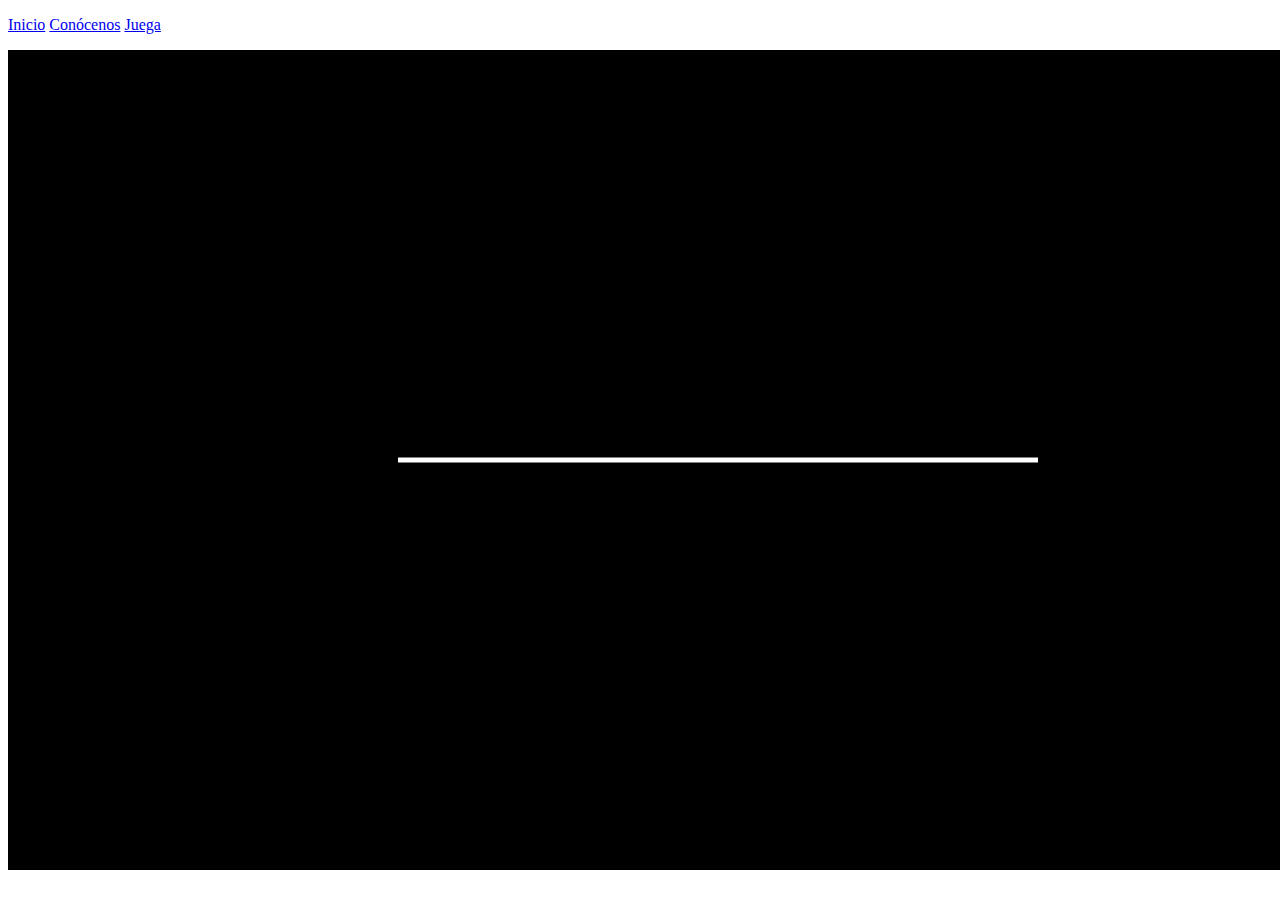
==== src/gamepage.html @ 294c17f3 "c1.1" ====
<!doctype html>
<html>
<head>
  <meta charset="utf-8"/>
  <title>YoungMan2</title>
  <link rel="stylesheet" href="css/historypage.css">
  <script src="js/lib/phaser.min.js"></script>
  <script src="js/Boot.js"></script>
  <script src="js/Preloader.js"></script>
  <script src="js/Level1.js"></script>
</head>

<body>

  <p class="topbar"><a href="index.html">Inicio</a> <a href="historypage.html">Conócenos</a> <a href="gamepage.html">Juega</a></p1>

  <script type="text/javascript">
  window.onload = function(){
  var game = new Phaser.Game(1420, 820, Phaser.Auto, '');

  game.state.add('Boot', Game.Boot);
  game.state.add('Preloader', Game.Preloader);
  game.state.add('MainMenu', Game.MainMenu);
  game.state.add('Level1Boss', Game.Level1);

  game.state.start('Boot');
  };
  </script>
</body>
</html>
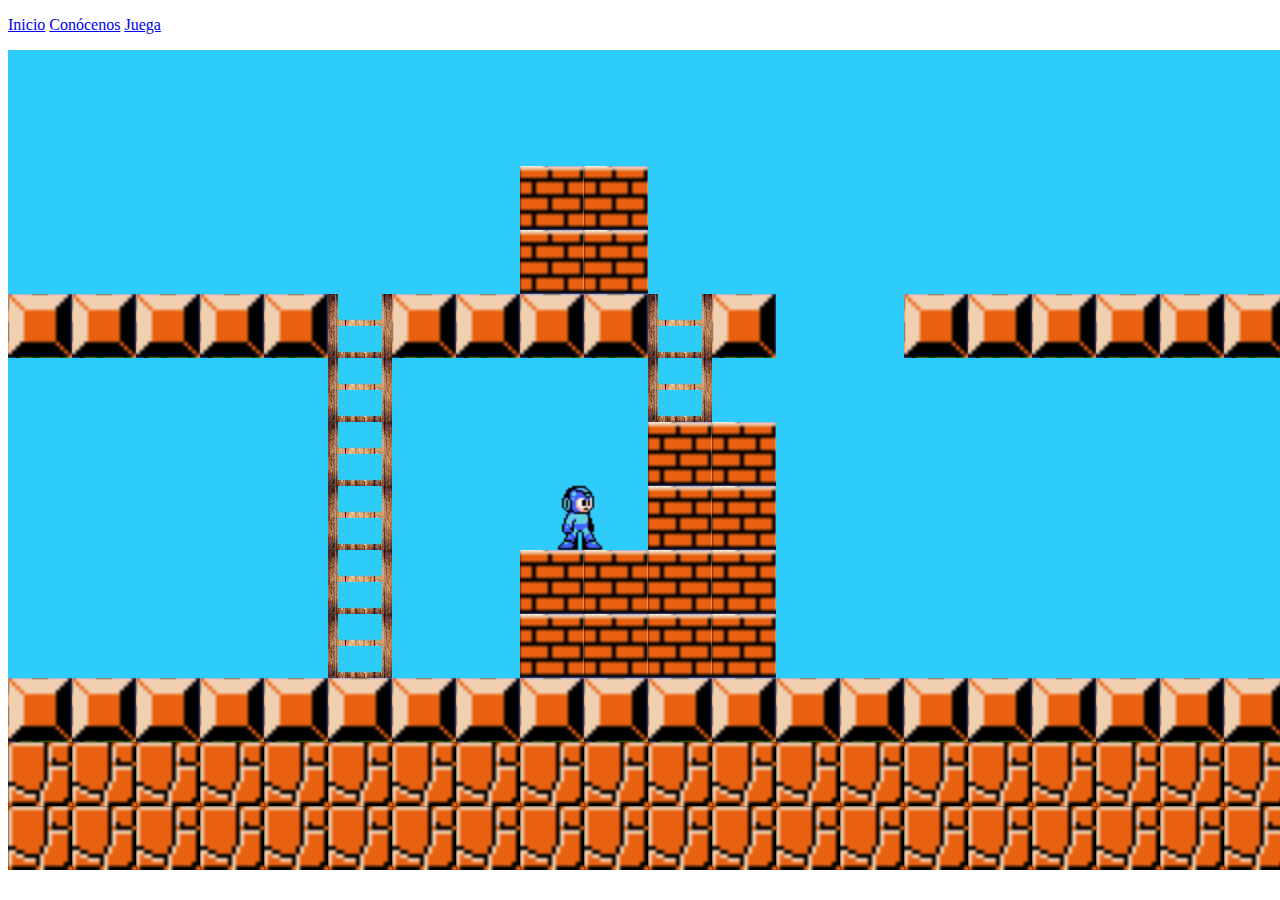
==== commit 6e695534: "c1.2" ====
--- a/src/gamepage.html
+++ b/src/gamepage.html
@@ -21,7 +21,7 @@
   game.state.add('Boot', Game.Boot);
   game.state.add('Preloader', Game.Preloader);
   game.state.add('MainMenu', Game.MainMenu);
-  game.state.add('Level1Boss', Game.Level1);
+  game.state.add('Level1', Game.Level1);
 
   game.state.start('Boot');
   };
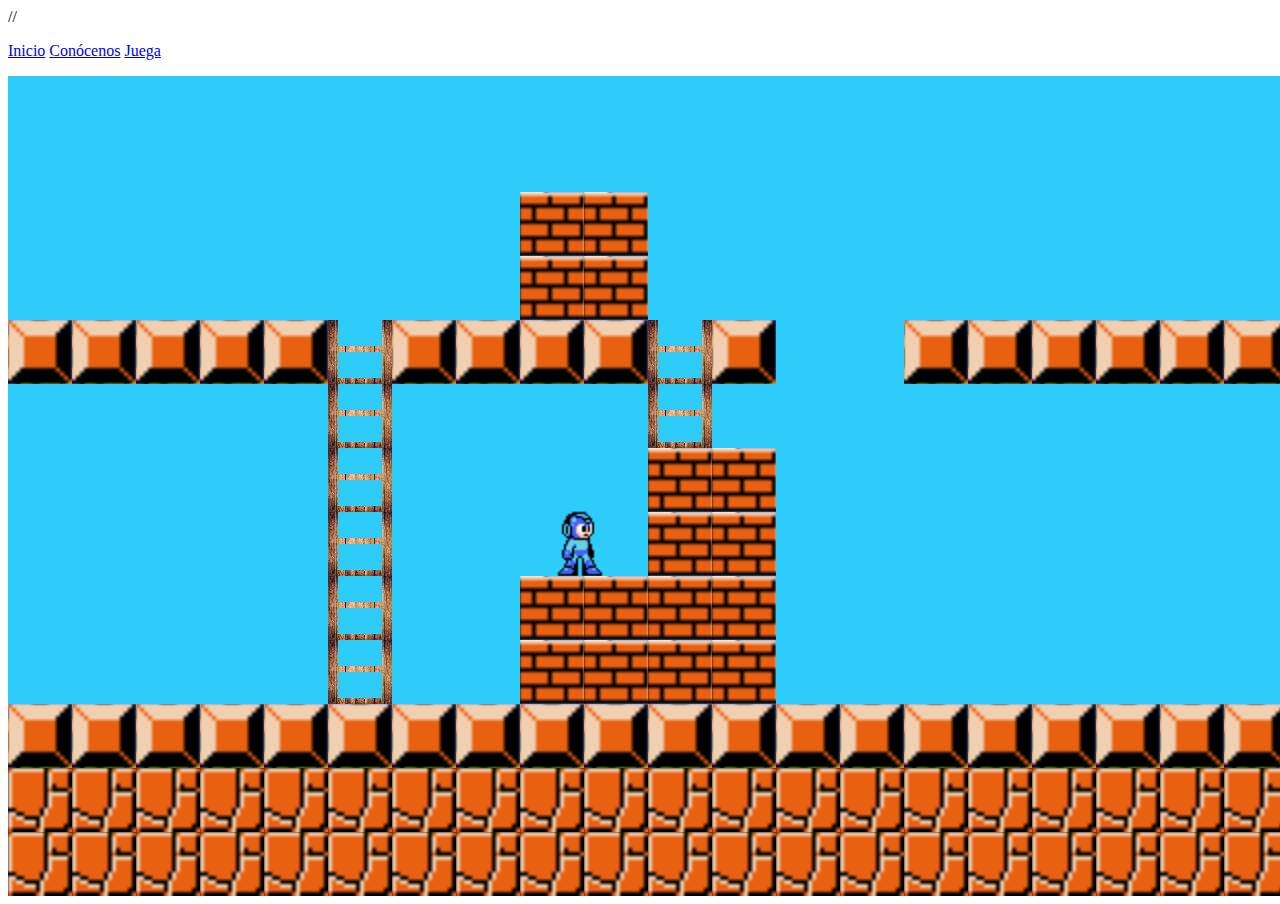
==== commit 0d62b441: "c1" ====
--- a/src/gamepage.html
+++ b/src/gamepage.html
@@ -8,6 +8,7 @@
   <script src="js/Boot.js"></script>
   <script src="js/Preloader.js"></script>
   <script src="js/Level1.js"></script>
+  //<script src="js/Level1Boss.js"></script>
 </head>
 
 <body>
@@ -22,6 +23,7 @@
   game.state.add('Preloader', Game.Preloader);
   game.state.add('MainMenu', Game.MainMenu);
   game.state.add('Level1', Game.Level1);
+  //game.state.add('Level1Boss', Game.Level1Boss);
 
   game.state.start('Boot');
   };
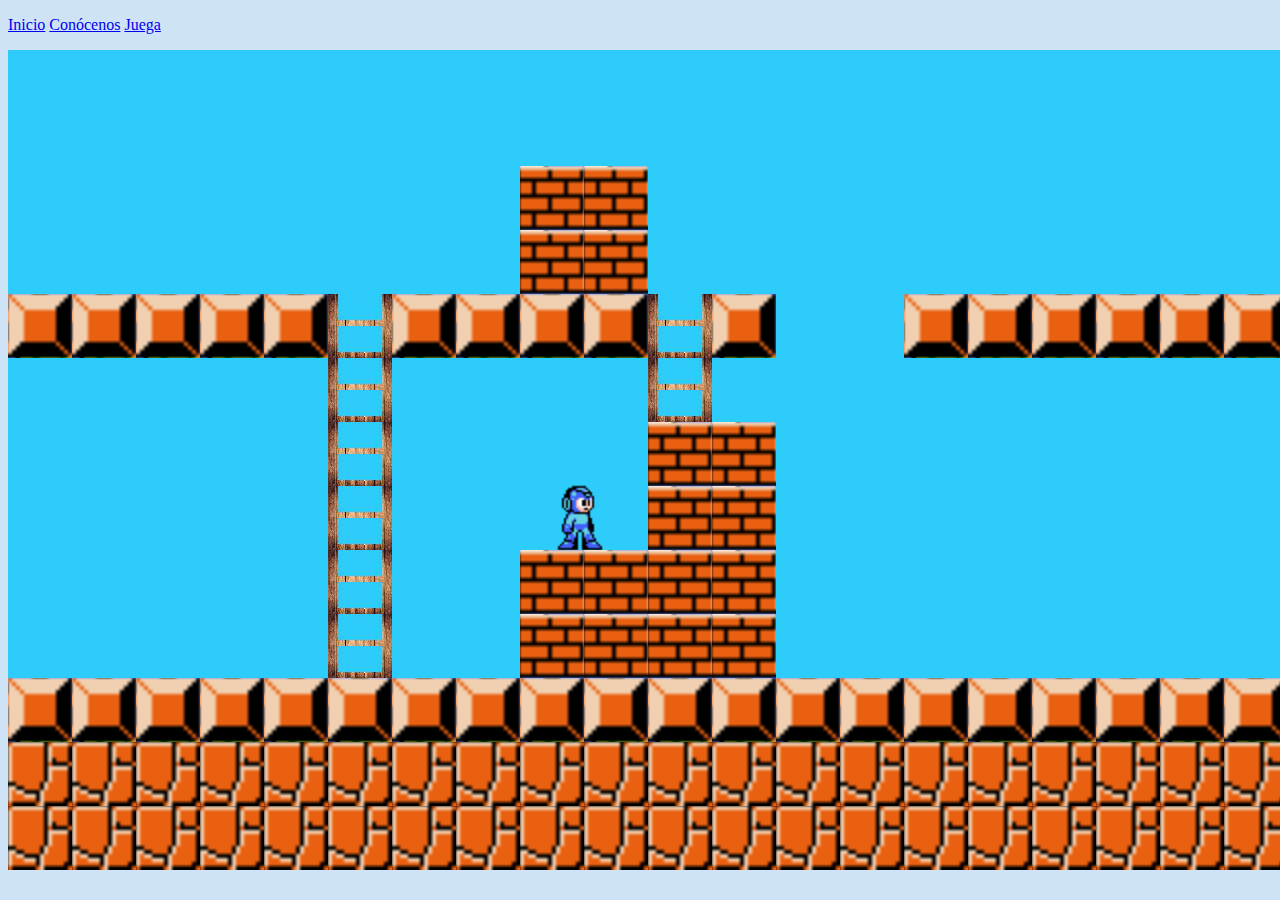
==== commit 8fb9734d: "cfinal" ====
--- a/src/gamepage.html
+++ b/src/gamepage.html
@@ -2,13 +2,13 @@
 <html>
 <head>
   <meta charset="utf-8"/>
-  <title>YoungMan2</title>
+  <title>YoungMan</title>
   <link rel="stylesheet" href="css/historypage.css">
   <script src="js/lib/phaser.min.js"></script>
   <script src="js/Boot.js"></script>
   <script src="js/Preloader.js"></script>
   <script src="js/Level1.js"></script>
-  //<script src="js/Level1Boss.js"></script>
+  <link rel="stylesheet" href="css/gamepage.css">
 </head>
 
 <body>
@@ -23,7 +23,7 @@
   game.state.add('Preloader', Game.Preloader);
   game.state.add('MainMenu', Game.MainMenu);
   game.state.add('Level1', Game.Level1);
-  //game.state.add('Level1Boss', Game.Level1Boss);
+  game.state.add('PreloaderBoss', Game.PreloaderBoss);
 
   game.state.start('Boot');
   };
--- a/src/css/historypage.css
+++ b/src/css/historypage.css
@@ -0,0 +1,3 @@
+*{
+  background-color: #CEE3F6;
+}
--- a/src/css/gamepage.css
+++ b/src/css/gamepage.css
@@ -0,0 +1,3 @@
+*{
+  background-color: #CEE3F6;
+}
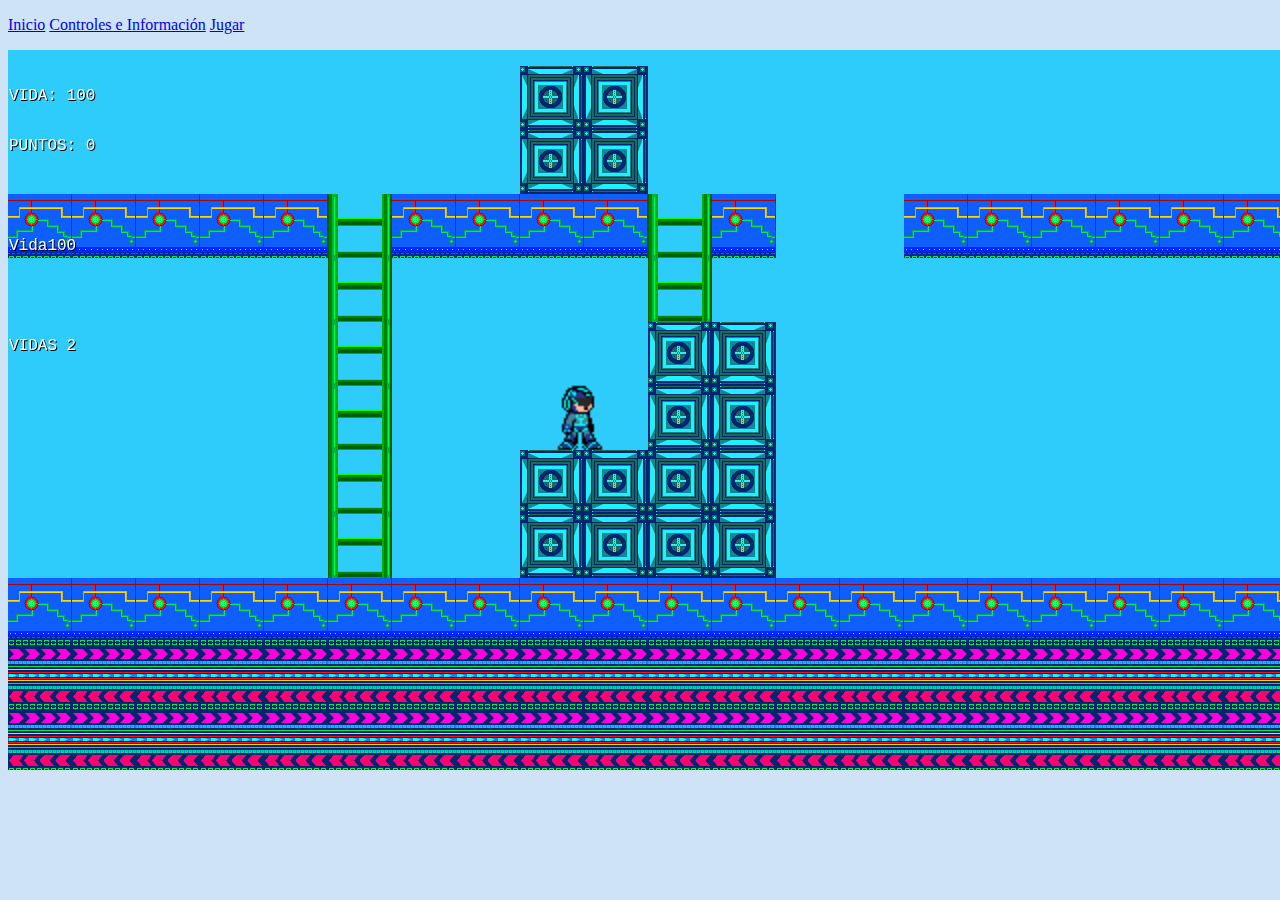
==== commit 7ccf9186: "rhrt" ====
--- a/src/gamepage.html
+++ b/src/gamepage.html
@@ -13,11 +13,11 @@
 
 <body>
 
-  <p class="topbar"><a href="index.html">Inicio</a> <a href="historypage.html">Conócenos</a> <a href="gamepage.html">Juega</a></p1>
+  <p class="topbar"><a href="index.html">Inicio</a> <a href="historypage.html">Controles e Información</a> <a href="gamepage.html">Jugar</a></p1>
 
   <script type="text/javascript">
   window.onload = function(){
-  var game = new Phaser.Game(1420, 820, Phaser.Auto, '');
+  var game = new Phaser.Game(1420, 720, Phaser.Auto, '');
 
   game.state.add('Boot', Game.Boot);
   game.state.add('Preloader', Game.Preloader);
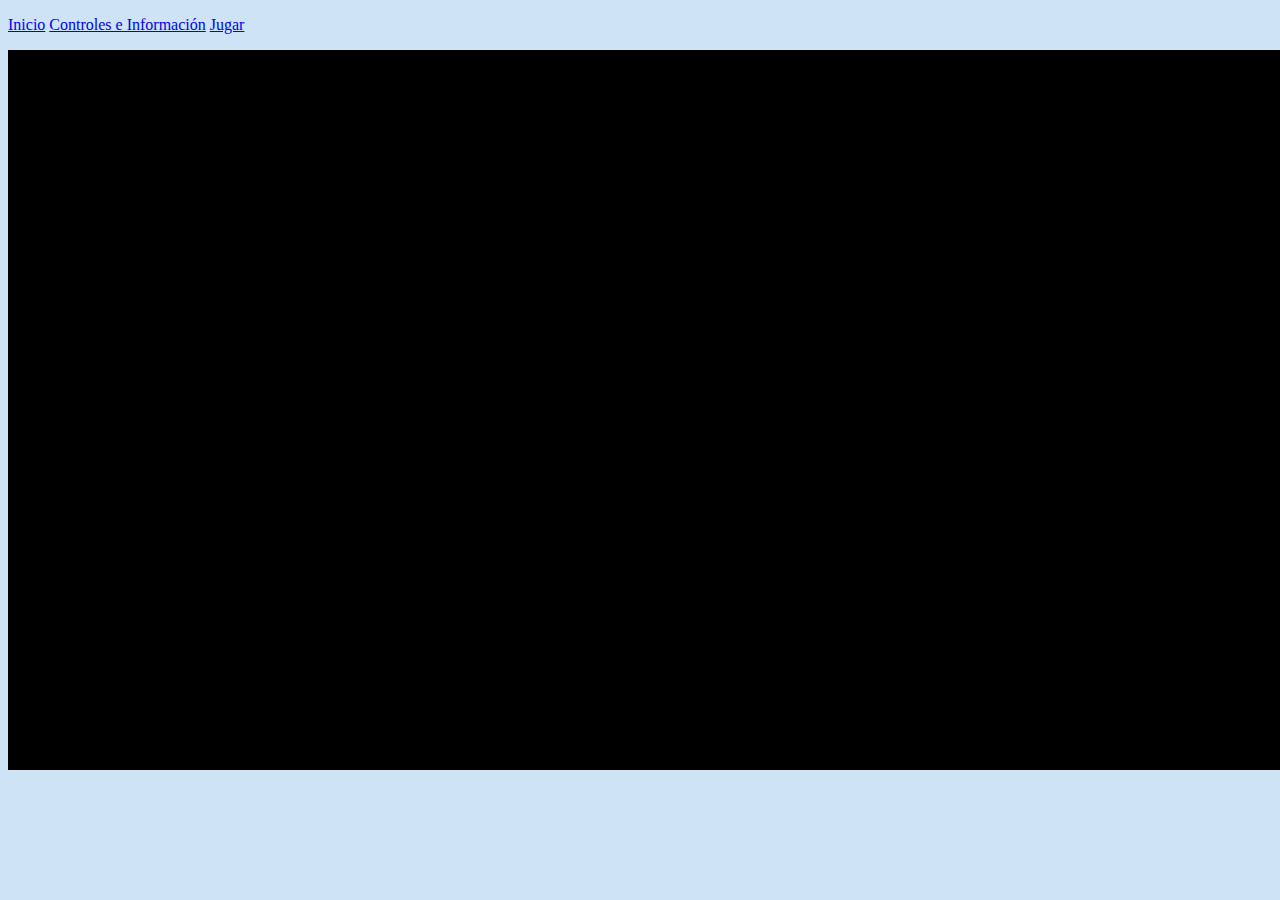
==== commit 5f5a1da0: "fwe" ====
--- a/src/gamepage.html
+++ b/src/gamepage.html
@@ -2,12 +2,13 @@
 <html>
 <head>
   <meta charset="utf-8"/>
-  <title>YoungMan</title>
+  <title>Prototype X-0</title>
   <link rel="stylesheet" href="css/historypage.css">
   <script src="js/lib/phaser.min.js"></script>
   <script src="js/Boot.js"></script>
   <script src="js/Preloader.js"></script>
   <script src="js/Level1.js"></script>
+  <script src="js/MainMenu.js"></script>
   <link rel="stylesheet" href="css/gamepage.css">
 </head>
 
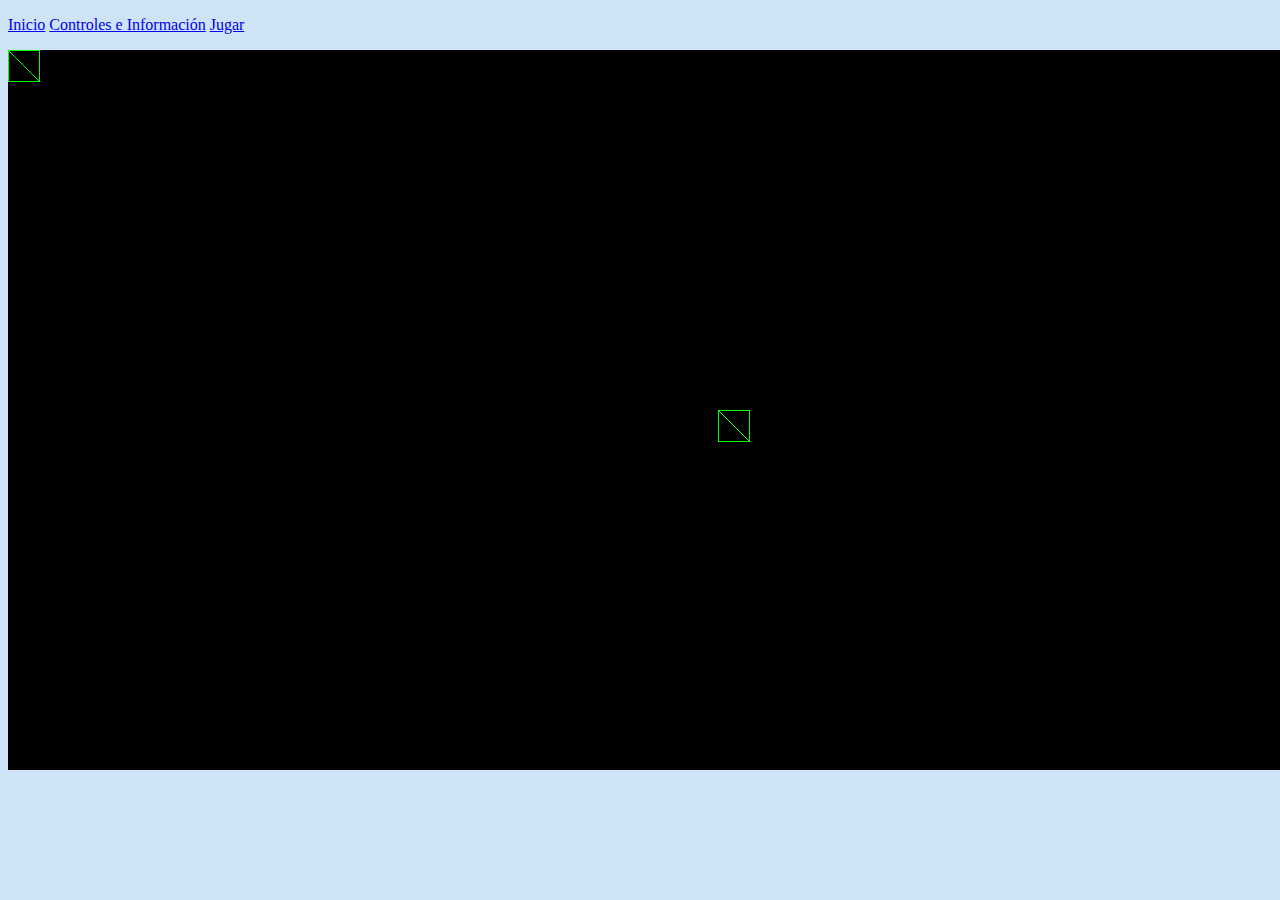
==== commit 752b7db4: "fgjfgj" ====
--- a/src/gamepage.html
+++ b/src/gamepage.html
@@ -7,8 +7,8 @@
   <script src="js/lib/phaser.min.js"></script>
   <script src="js/Boot.js"></script>
   <script src="js/Preloader.js"></script>
+  <script src="js/MainMenu.js"></script>
   <script src="js/Level1.js"></script>
-  <script src="js/MainMenu.js"></script>
   <link rel="stylesheet" href="css/gamepage.css">
 </head>
 
